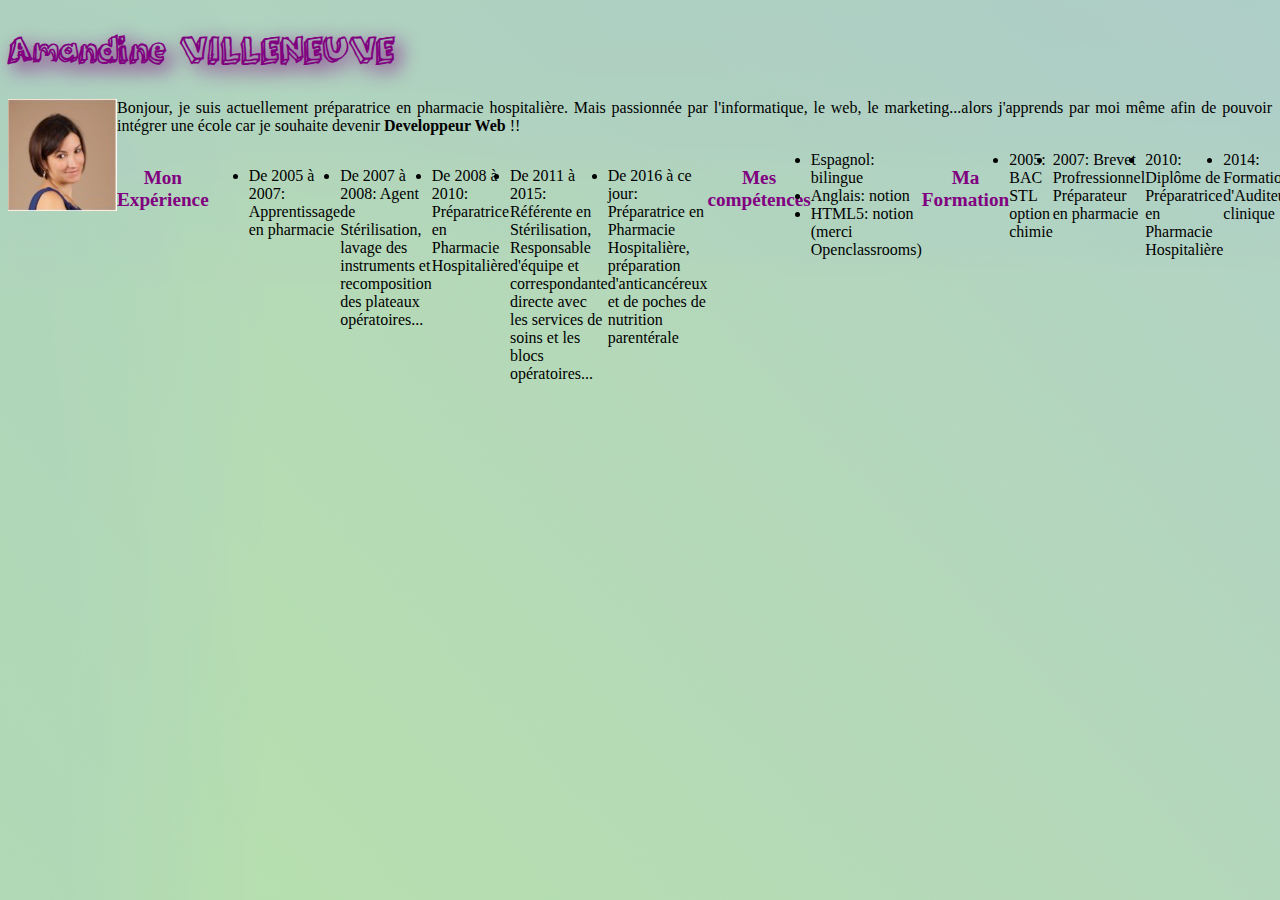
==== index.html @ 20f5fd26 "renaming file" ====
<!DOCTYPEhtml>
<html>
	<head>		
		<meta charset="utf-8"/>
		<link rel="stylesheet" href="cvamandine.css"/>
		<title>Premiers pas html et css</title>
	
	<head>
	<body>
		<h1> Amandine VILLENEUVE </h1>
		
		<p><a href="images/photocv.jpg"><img src="images/photocvmini.jpg" class="imageflottante" alt="photo de moi"/></a></p>
		<p> Bonjour, je suis actuellement préparatrice en pharmacie hospitalière. Mais passionnée par l'informatique, le web, le marketing...alors j'apprends par moi même afin de pouvoir intégrer une école car je souhaite devenir <strong>Developpeur Web </strong>!!</p>

	</body>
		<div id="conteneur">
		<h2 class="element"> Mon Expérience </h2>
		<ul class="description">
			<li> De 2005 à 2007: Apprentissage en pharmacie </li>
			<li> De 2007 à 2008: Agent de Stérilisation, lavage des instruments et recomposition des plateaux opératoires... </li>
			<li> De 2008 à 2010: Préparatrice en Pharmacie Hospitalière </li>
			<li> De 2011 à 2015: Référente en Stérilisation, Responsable d'équipe et correspondante directe avec les services de soins et les blocs opératoires... </li>
			<li> De 2016 à ce jour: Préparatrice en Pharmacie Hospitalière, préparation d'anticancéreux et de poches de nutrition parentérale</li>
		</ul>



		<h2 class='element'> Mes compétences </h2>
			<lu classe="description"> 
				<li> Espagnol: bilingue </li>
				<li> Anglais: notion </li>
				<li> HTML5: notion (merci Openclassrooms) </li> 
			</lu>




		<h2 class='element'> Ma Formation</h2> 
		
			<lu class="description">
				<li> 2005: BAC STL option chimie </li>
				<li> 2007: Brevet Profressionnel Préparateur en pharmacie </li>
				<li> 2010: Diplôme de Préparatrice en Pharmacie Hospitalière </li>
				<li> 2014: Formation d'Auditeur clinique </li>
			</lu> 
		</div>

	</body>





</html>
---- cvamandine.css ----
@font-face {
    font-family: '3dumbregular';
    src: url('3Dumb-webfont.eot');
    src: url('3Dumb-webfont.eot?#iefix') format('embedded-opentype'),
         url('3Dumb-webfont.woff2') format('woff2'),
         url('3Dumb-webfont.woff') format('woff'),
         url('3Dumb-webfont.ttf') format('truetype'),
         url('3Dumb-webfont.svg#3dumbregular') format('svg');
    font-weight: normal;
    font-style: normal;
}
h1
{
	font-family:'3dumbregular';
	color: purple;
	text-align: left;
	text-shadow: 6px 6px 20px;
}

h2
{
	text-align: center;
	color: purple;
	
}

p
{
	text-align: justify;
	color: black;

}
.imageflottante
{
	float: left;

}
#conteneur
{
display: flex;
weight:50%;
}
.element
{
display: flex;
width: 50%;
height: 50%;
font-size: 1.2em
}
.description
{
	display:flex;
	flex-direction: row;
	justify-content: flex-end;
}

body
{
	color: black;
	background-image: url("fondcv.png");
	background-repeat: repeat;
}
strong
{
	font-weight: bold;
}
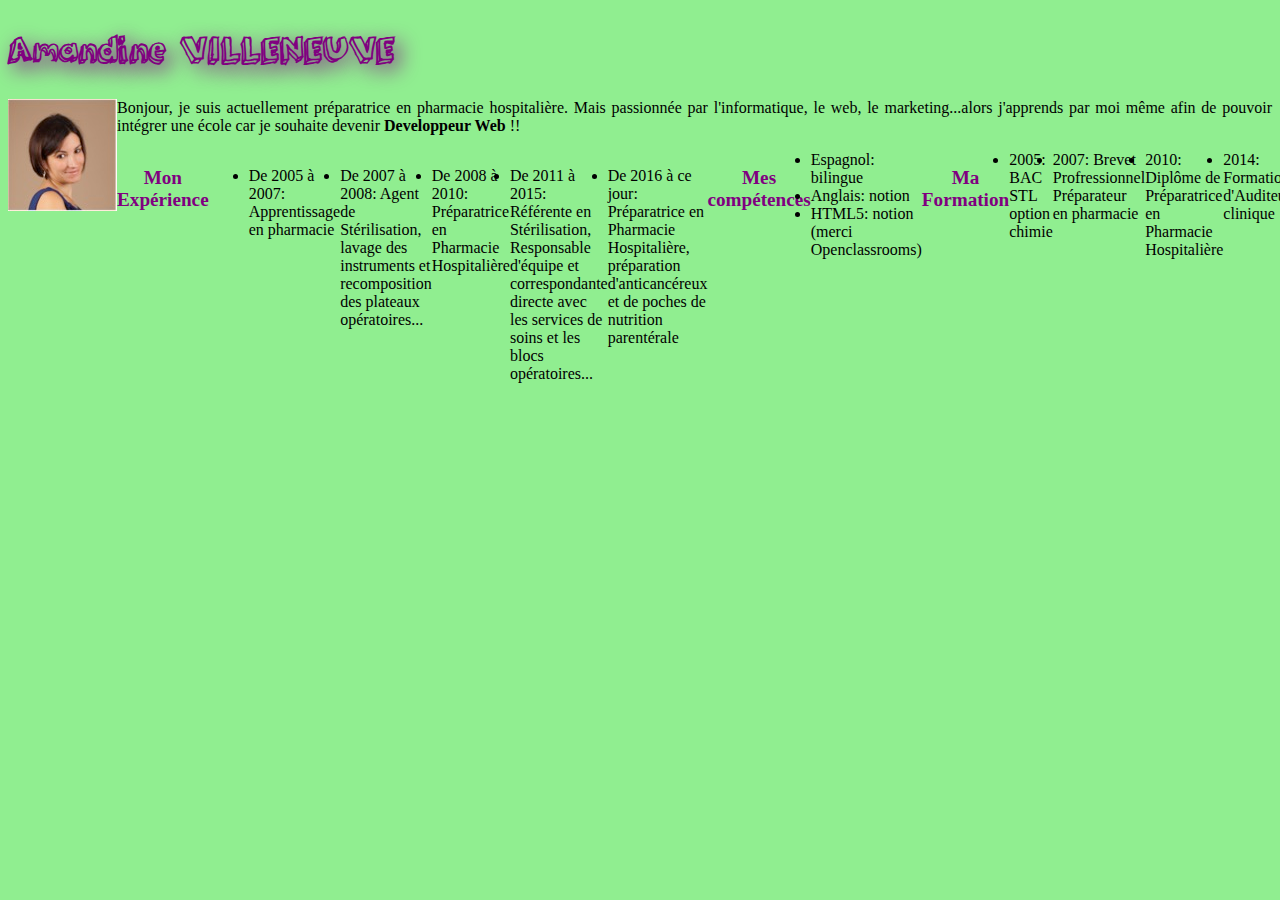
==== commit c3a7e2e2: "little change" ====
--- a/index.html
+++ b/index.html
@@ -3,7 +3,7 @@
 	<head>		
 		<meta charset="utf-8"/>
 		<link rel="stylesheet" href="cvamandine.css"/>
-		<title>Premiers pas html et css</title>
+		<title>cv d'Amandine VILLENEUVE</title>
 	
 	<head>
 	<body>
--- a/cvamandine.css
+++ b/cvamandine.css
@@ -57,7 +57,7 @@
 body
 {
 	color: black;
-	background-image: url("fondcv.png");
+	background-color: lightgreen;
 	background-repeat: repeat;
 }
 strong
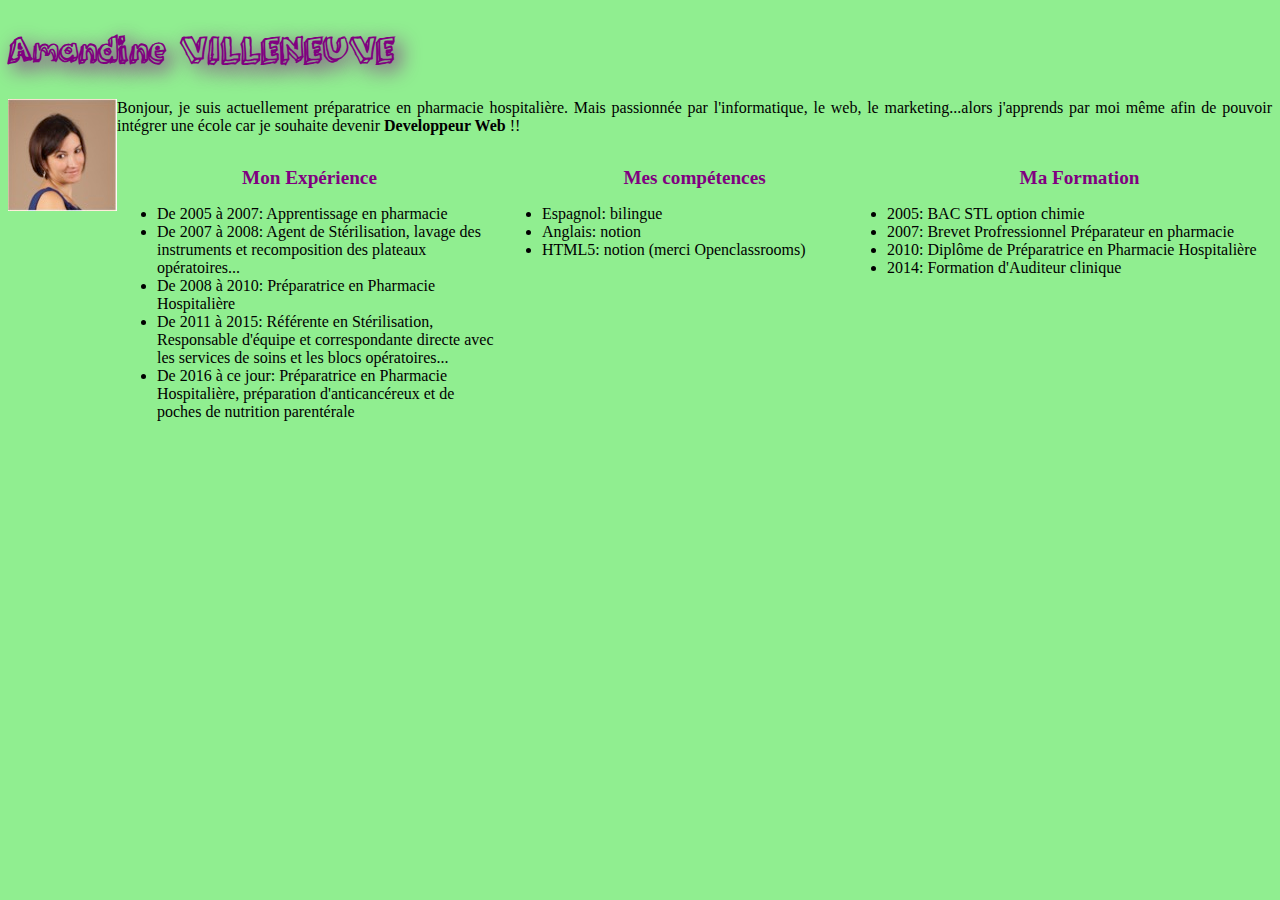
==== commit c730a318: "some rework on flex and columns separations" ====
--- a/index.html
+++ b/index.html
@@ -1,3 +1,4 @@
+
 <!DOCTYPEhtml>
 <html>
 	<head>		
@@ -5,6 +6,8 @@
 		<link rel="stylesheet" href="cvamandine.css"/>
 		<title>cv d'Amandine VILLENEUVE</title>
 	
+		<title>cv Amandine VILLENEUVE</title>
+
 	<head>
 	<body>
 		<h1> Amandine VILLENEUVE </h1>
@@ -14,36 +17,34 @@
 
 	</body>
 		<div id="conteneur">
-		<h2 class="element"> Mon Expérience </h2>
-		<ul class="description">
-			<li> De 2005 à 2007: Apprentissage en pharmacie </li>
-			<li> De 2007 à 2008: Agent de Stérilisation, lavage des instruments et recomposition des plateaux opératoires... </li>
-			<li> De 2008 à 2010: Préparatrice en Pharmacie Hospitalière </li>
-			<li> De 2011 à 2015: Référente en Stérilisation, Responsable d'équipe et correspondante directe avec les services de soins et les blocs opératoires... </li>
-			<li> De 2016 à ce jour: Préparatrice en Pharmacie Hospitalière, préparation d'anticancéreux et de poches de nutrition parentérale</li>
-		</ul>
-
-
-
-		<h2 class='element'> Mes compétences </h2>
-			<lu classe="description"> 
-				<li> Espagnol: bilingue </li>
-				<li> Anglais: notion </li>
-				<li> HTML5: notion (merci Openclassrooms) </li> 
-			</lu>
-
-
-
-
-		<h2 class='element'> Ma Formation</h2> 
-		
-			<lu class="description">
-				<li> 2005: BAC STL option chimie </li>
-				<li> 2007: Brevet Profressionnel Préparateur en pharmacie </li>
-				<li> 2010: Diplôme de Préparatrice en Pharmacie Hospitalière </li>
-				<li> 2014: Formation d'Auditeur clinique </li>
-			</lu> 
-		</div>
+            <div>
+                <h2> Mon Expérience </h2>
+                <ul class="description">
+                <li> De 2005 à 2007: Apprentissage en pharmacie </li>
+                <li> De 2007 à 2008: Agent de Stérilisation, lavage des instruments et recomposition des plateaux opératoires... </li>
+                <li> De 2008 à 2010: Préparatrice en Pharmacie Hospitalière </li>
+                <li> De 2011 à 2015: Référente en Stérilisation, Responsable d'équipe et correspondante directe avec les services de soins et les blocs opératoires... </li>
+                <li> De 2016 à ce jour: Préparatrice en Pharmacie Hospitalière, préparation d'anticancéreux et de poches de nutrition parentérale</li>
+            </ul>
+            </div>
+            <div>
+                <h2 class='element'> Mes compétences </h2>
+                <ul classe="description">
+                <li> Espagnol: bilingue </li>
+                <li> Anglais: notion </li>
+                <li> HTML5: notion (merci Openclassrooms) </li>
+            </ul>
+            </div>
+            <div>
+                <h2 class='element'> Ma Formation</h2>
+                <lu class="description">
+                    <li> 2005: BAC STL option chimie </li>
+                    <li> 2007: Brevet Profressionnel Préparateur en pharmacie </li>
+                    <li> 2010: Diplôme de Préparatrice en Pharmacie Hospitalière </li>
+                    <li> 2014: Formation d'Auditeur clinique </li>
+                </lu>
+            </div>
+        </div>
 
 	</body>
 
--- a/cvamandine.css
+++ b/cvamandine.css
@@ -40,18 +40,21 @@
 display: flex;
 weight:50%;
 }
-.element
+
+#conteneur div
 {
-display: flex;
-width: 50%;
-height: 50%;
+	flex-direction: column;
+    flex:1
+}
+
+#conteneur h2
+{
 font-size: 1.2em
 }
 .description
 {
 	display:flex;
-	flex-direction: row;
-	justify-content: flex-end;
+	flex-direction: column;
 }
 
 body
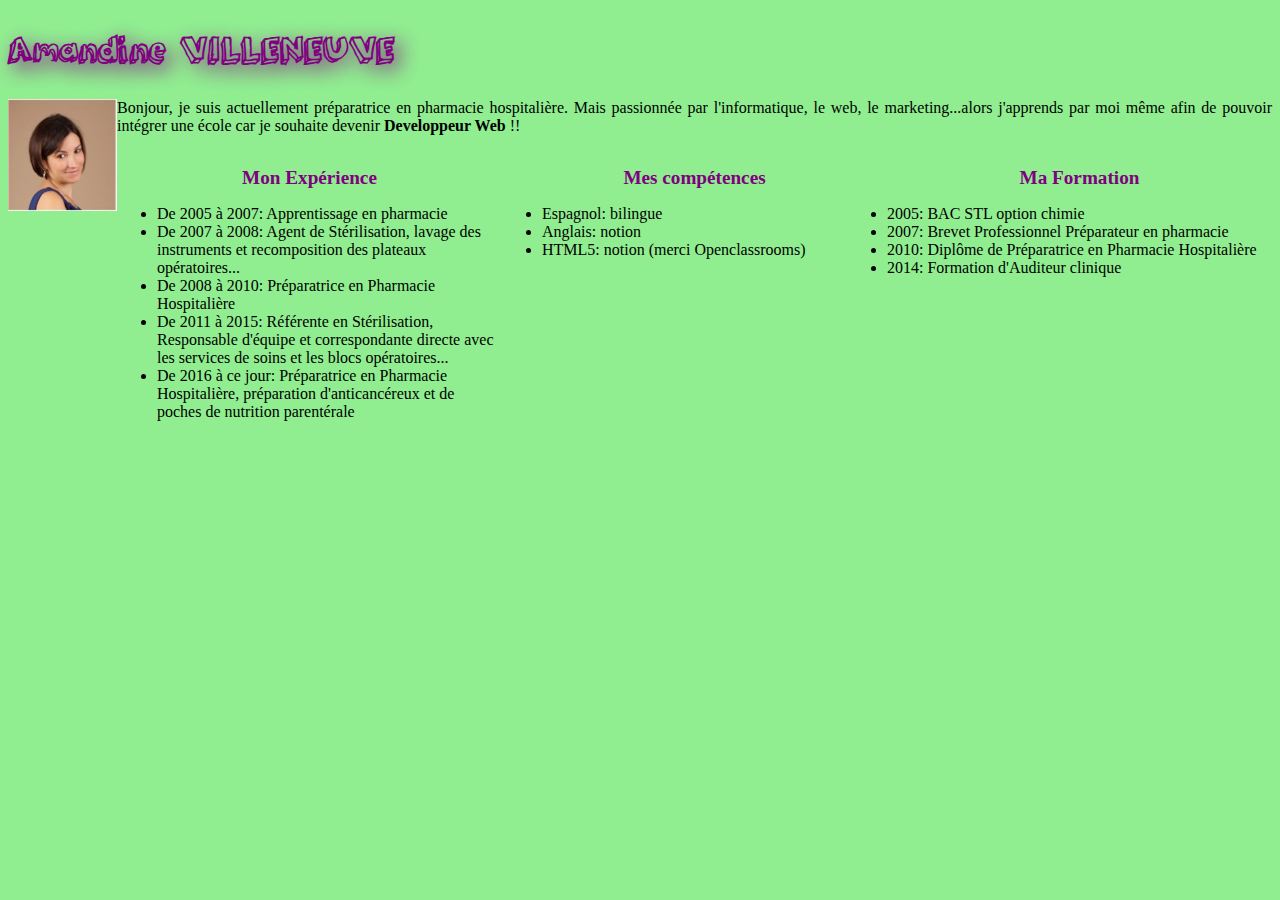
==== commit 9f7c619b: "modif" ====
--- a/index.html
+++ b/index.html
@@ -1,45 +1,46 @@
 
-<!DOCTYPEhtml>
+<!DOCTYPE html>
 <html>
 	<head>		
 		<meta charset="utf-8"/>
 		<link rel="stylesheet" href="cvamandine.css"/>
-		<title>cv d'Amandine VILLENEUVE</title>
-	
 		<title>cv Amandine VILLENEUVE</title>
 
-	<head>
+    </head>
 	<body>
 		<h1> Amandine VILLENEUVE </h1>
 		
-		<p><a href="images/photocv.jpg"><img src="images/photocvmini.jpg" class="imageflottante" alt="photo de moi"/></a></p>
+		<p>
+            <a href="images/photocv.jpg">
+                <img src="images/photocvmini.jpg" class="imageflottante" alt="photo de moi"/>
+            </a>
+        </p>
 		<p> Bonjour, je suis actuellement préparatrice en pharmacie hospitalière. Mais passionnée par l'informatique, le web, le marketing...alors j'apprends par moi même afin de pouvoir intégrer une école car je souhaite devenir <strong>Developpeur Web </strong>!!</p>
 
-	</body>
 		<div id="conteneur">
             <div>
                 <h2> Mon Expérience </h2>
                 <ul class="description">
-                <li> De 2005 à 2007: Apprentissage en pharmacie </li>
-                <li> De 2007 à 2008: Agent de Stérilisation, lavage des instruments et recomposition des plateaux opératoires... </li>
-                <li> De 2008 à 2010: Préparatrice en Pharmacie Hospitalière </li>
-                <li> De 2011 à 2015: Référente en Stérilisation, Responsable d'équipe et correspondante directe avec les services de soins et les blocs opératoires... </li>
-                <li> De 2016 à ce jour: Préparatrice en Pharmacie Hospitalière, préparation d'anticancéreux et de poches de nutrition parentérale</li>
-            </ul>
+                    <li> De 2005 à 2007: Apprentissage en pharmacie </li>
+                    <li> De 2007 à 2008: Agent de Stérilisation, lavage des instruments et recomposition des plateaux opératoires... </li>
+                    <li> De 2008 à 2010: Préparatrice en Pharmacie Hospitalière </li>
+                    <li> De 2011 à 2015: Référente en Stérilisation, Responsable d'équipe et correspondante directe avec les services de soins et les blocs opératoires... </li>
+                    <li> De 2016 à ce jour: Préparatrice en Pharmacie Hospitalière, préparation d'anticancéreux et de poches de nutrition parentérale</li>
+                </ul>
             </div>
             <div>
                 <h2 class='element'> Mes compétences </h2>
                 <ul classe="description">
-                <li> Espagnol: bilingue </li>
-                <li> Anglais: notion </li>
-                <li> HTML5: notion (merci Openclassrooms) </li>
-            </ul>
+                    <li> Espagnol: bilingue </li>
+                    <li> Anglais: notion </li>
+                    <li> HTML5: notion (merci Openclassrooms) </li>
+                </ul>
             </div>
             <div>
                 <h2 class='element'> Ma Formation</h2>
                 <lu class="description">
                     <li> 2005: BAC STL option chimie </li>
-                    <li> 2007: Brevet Profressionnel Préparateur en pharmacie </li>
+                    <li> 2007: Brevet Professionnel Préparateur en pharmacie </li>
                     <li> 2010: Diplôme de Préparatrice en Pharmacie Hospitalière </li>
                     <li> 2014: Formation d'Auditeur clinique </li>
                 </lu>
@@ -47,9 +48,4 @@
         </div>
 
 	</body>
-
-
-
-
-
 </html>
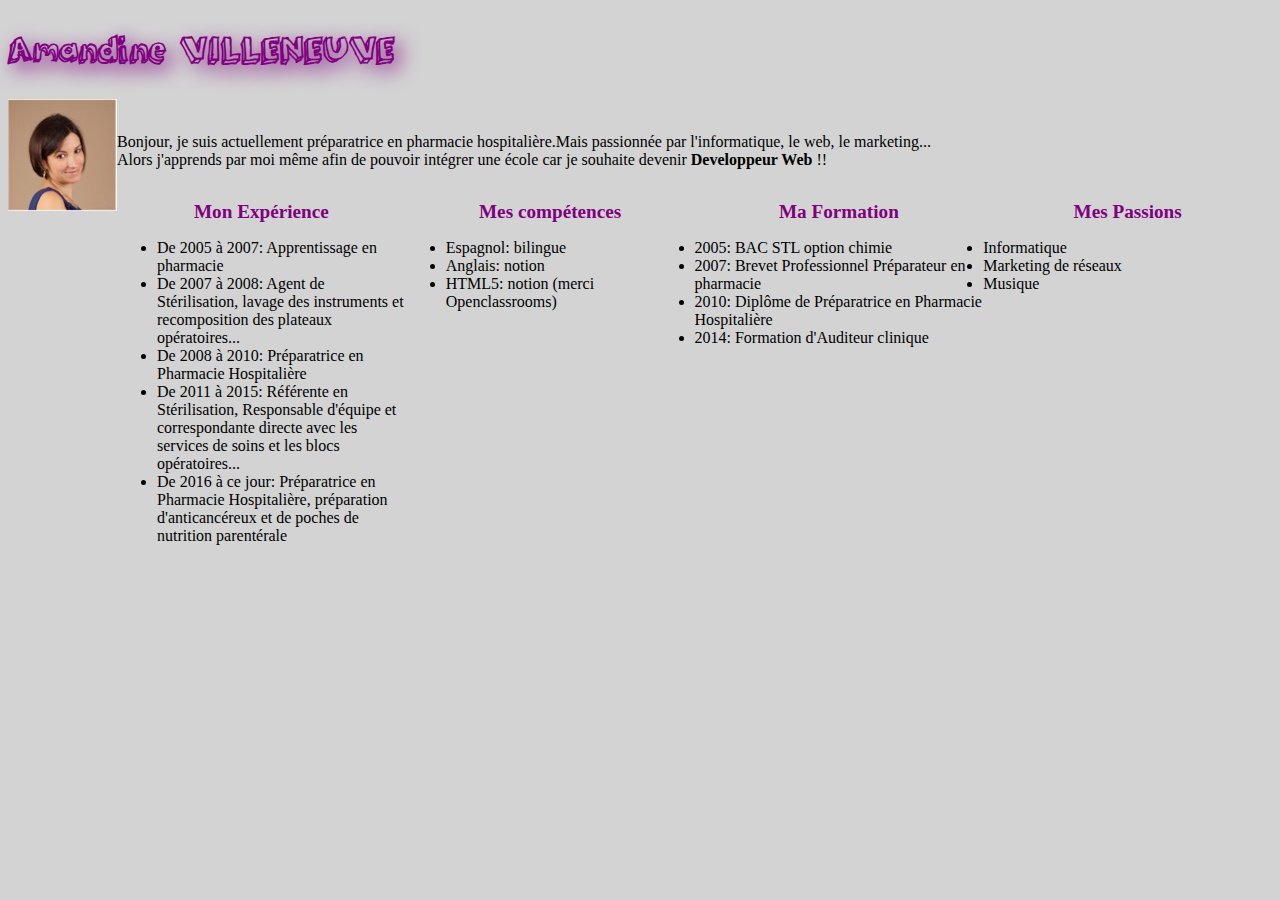
==== commit ba7f249d: "ajout passions" ====
--- a/index.html
+++ b/index.html
@@ -12,10 +12,10 @@
 		
 		<p>
             <a href="images/photocv.jpg">
-                <img src="images/photocvmini.jpg" class="imageflottante" alt="photo de moi"/>
+                <img src="images/photocvmini.jpg" class="imageflottante" alt="photo de moi"/><br/>
             </a>
         </p>
-		<p> Bonjour, je suis actuellement préparatrice en pharmacie hospitalière. Mais passionnée par l'informatique, le web, le marketing...alors j'apprends par moi même afin de pouvoir intégrer une école car je souhaite devenir <strong>Developpeur Web </strong>!!</p>
+		<p>Bonjour, je suis actuellement préparatrice en pharmacie hospitalière.Mais passionnée par l'informatique, le web, le marketing...<br/>Alors j'apprends par moi même afin de pouvoir intégrer une école car je souhaite devenir <strong>Developpeur Web </strong>!!</p>
 
 		<div id="conteneur">
             <div>
@@ -45,6 +45,14 @@
                     <li> 2014: Formation d'Auditeur clinique </li>
                 </lu>
             </div>
+                <div>
+                <h2 class='element'> Mes Passions</h2>
+                <lu class="description">
+                    <li> Informatique</li>
+                    <li> Marketing de réseaux</li>
+                    <li> Musique</li>
+                </lu>
+            </div>
         </div>
 
 	</body>
--- a/cvamandine.css
+++ b/cvamandine.css
@@ -60,7 +60,7 @@
 body
 {
 	color: black;
-	background-color: lightgreen;
+	background-color: lightgrey;
 	background-repeat: repeat;
 }
 strong
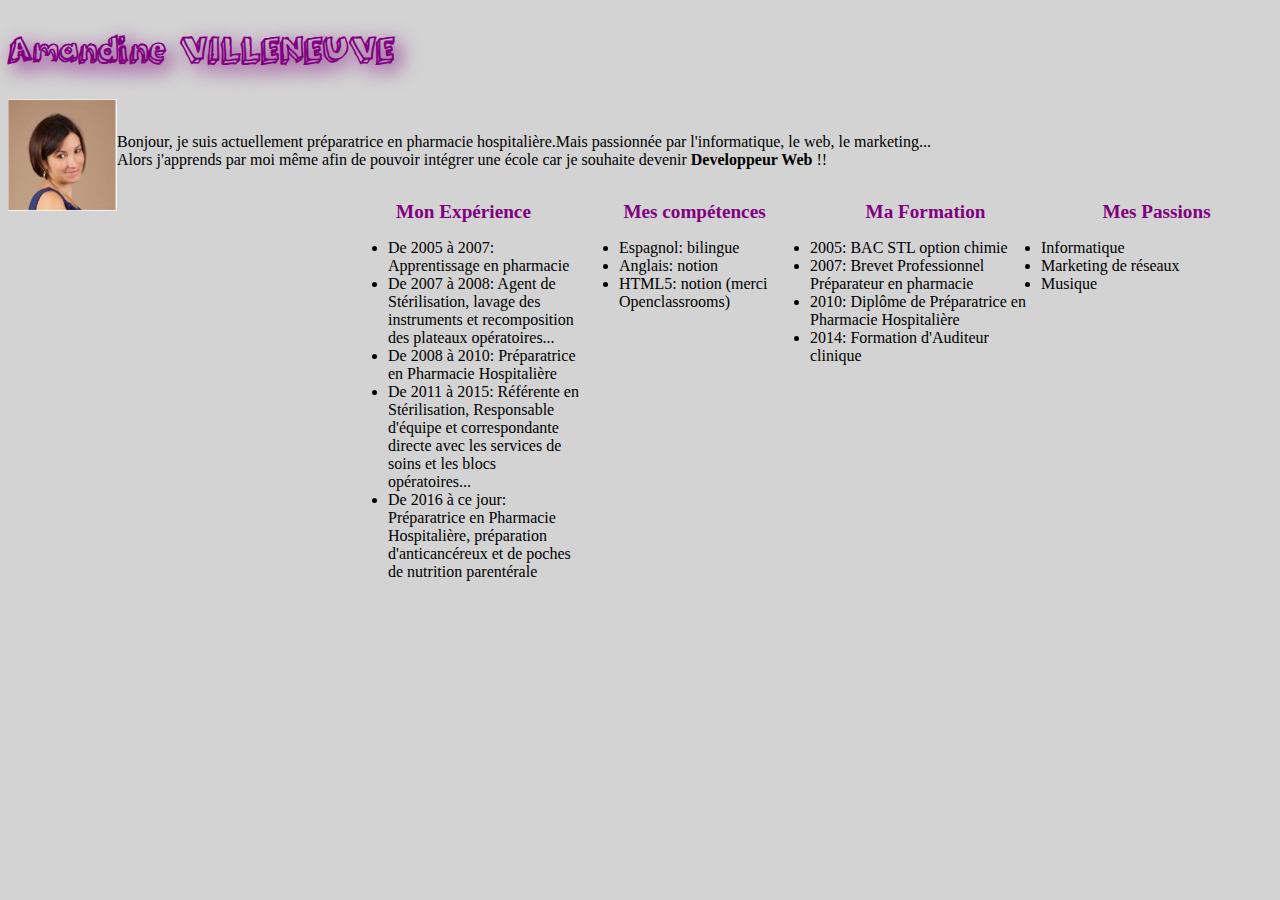
==== commit 2e64db77: "colonne grise sur le côté" ====
--- a/index.html
+++ b/index.html
@@ -18,6 +18,9 @@
 		<p>Bonjour, je suis actuellement préparatrice en pharmacie hospitalière.Mais passionnée par l'informatique, le web, le marketing...<br/>Alors j'apprends par moi même afin de pouvoir intégrer une école car je souhaite devenir <strong>Developpeur Web </strong>!!</p>
 
 		<div id="conteneur">
+            <div>
+                <section></section>
+            </div>
             <div>
                 <h2> Mon Expérience </h2>
                 <ul class="description">
